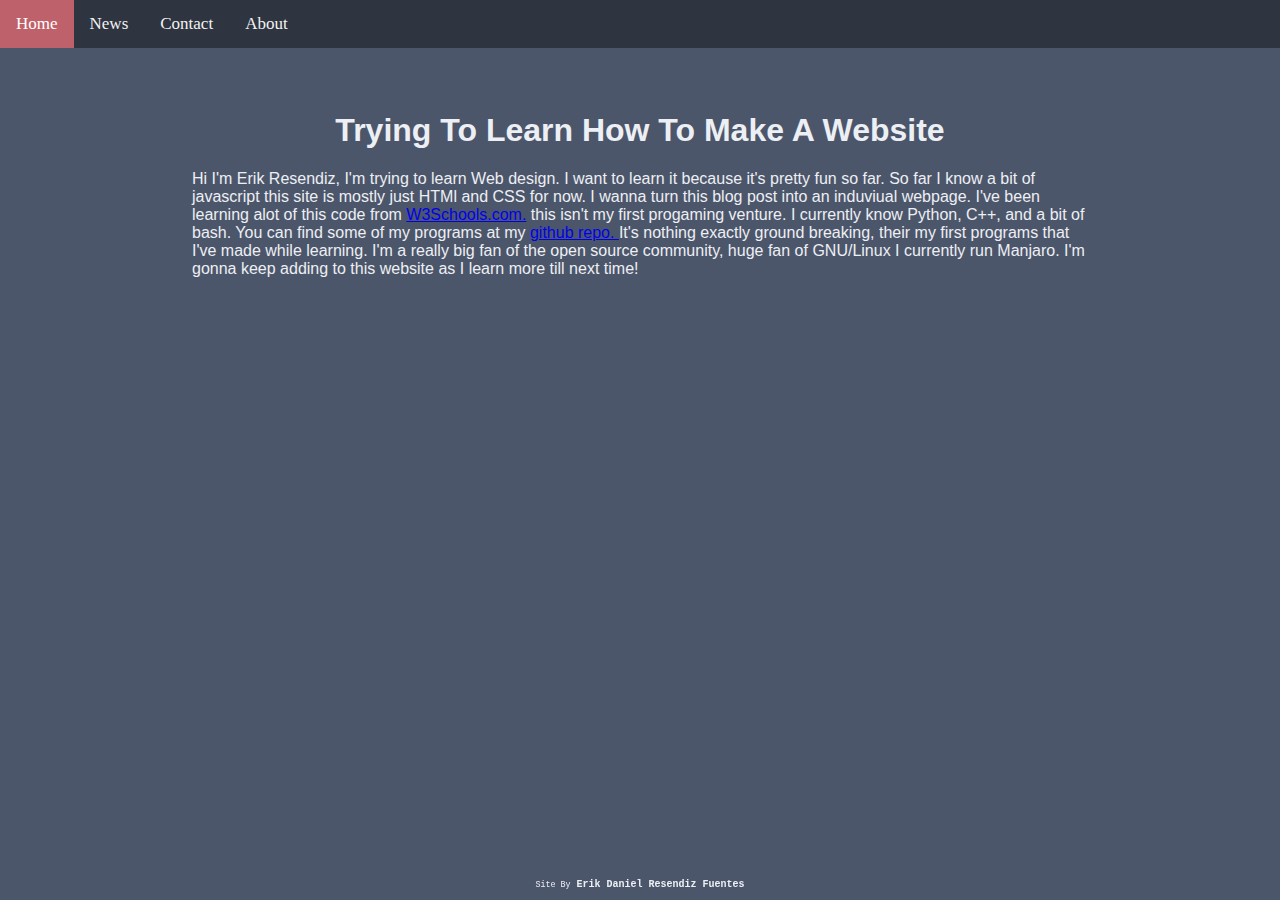
==== blogpg1.html @ 9a450185 "Rename index.html to blogpg1.html" ====
<!DOCTYPE html>
<html lang="en">
<link rel="stylesheet" href="theme.css">
<link rel="icon" type="image/x-icon" href="18e1f6e653c442199c7d7456023a6434-removebg-preview.png">
<!-- Sets up Top Bar -->
<meta name="viewport" content="width=device-width, initial-scale=1">

<div class="topnav">
    <a class="active" href="#home">Home</a><a href="#news">News</a>
    
    <a href="#contact">Contact</a>
    <a href="#about">About</a>
  </div>
<!-- End Of Top Bar Code -->
<head>
<h1 class="center">Trying To Learn How To Make A Website</h1>
</head>
<body>
  <p class="para" id="blog">
    Hi I'm Erik Resendiz, I'm trying to learn Web design.
    I want to learn it because it's pretty fun so far.
    So far I know a bit of javascript this site is mostly just HTMl and CSS for now.
    I wanna turn this blog post into an induviual webpage.
    I've been learning alot of this code from <a href="https://www.w3schools.com/default.asp"; target="_blank">W3Schools.com.</a>
    this isn't my first progaming venture. I currently know Python, C++, and a bit of bash.
    You can find some of my programs at my <a href="https://github.com/erikresendiz/Code" target="_blank">github repo. </a>
    It's nothing exactly ground breaking, their my first programs that I've made while learning.
    I'm a really big fan of the open source community, huge fan of GNU/Linux I currently run Manjaro.
    I'm gonna keep adding to this website as I learn more till next time!
  </p>
</body>
<p class="bottom"> <small>Site By</small> <strong class=".name" id="my_name">Erik Daniel Resendiz Fuentes</strong></p>
</html>
---- theme.css ----
body {
    background-color: #4c566a;
    margin: 0%;
  }
  .para {
    color: #eceff4;
    font-size: 16px;
    font-family:-apple-system, BlinkMacSystemFont, 'Segoe UI', Roboto, Oxygen, Ubuntu, Cantarell, 'Open Sans', 'Helvetica Neue', sans-serif;
    margin-top: 1%;
    margin-bottom: 10%;
    margin-right: 15%;
    margin-left: 15%;
  }
  h1 {
    margin-top: 5%;
    text-align: center;
    font-family: Verdana,sans-serif, Arial;
    color: #eceff4;
  }
  .center {
    text-align: center;
  }
  .bottom {
    color: #eceff4;
    font-size: x-small;
    font-family: Monaco, Lucida Console, Courier New;
    position: fixed;
    text-align: center;
    bottom: 0px; 
    width: 100%;
  }

  .name{
    color: #eceff4;
    font-family: Monaco, Courier New;
  }

/* Top Bar Settings!*/
  .topnav {
    overflow: hidden;
    background-color: #2e3440;
  }
  
  .topnav a {
    float: left; 
    color: #f2f2f2;
    text-align: center;
    padding: 14px 16px;
    text-decoration: none;
    font-size: 17px;
  }
  
  .topnav a:hover {
    background-color: #d8dee9;
    color: black;
  }
  
  .topnav a.active {
    background-color: #bf616a;
    color: white;
  }
/* Top Setting ends*/
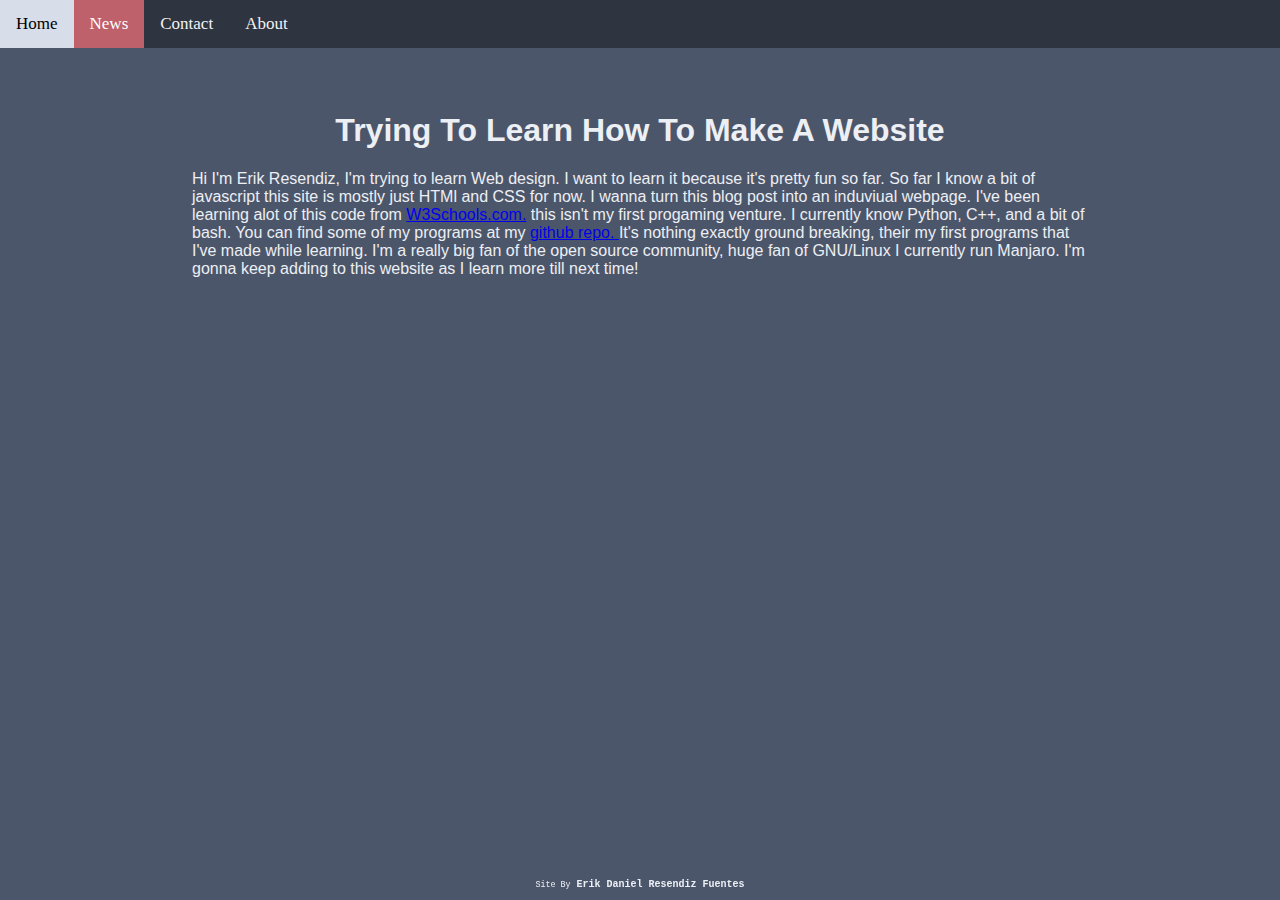
==== commit e9118cd9: "Update blogpg1.html" ====
--- a/blogpg1.html
+++ b/blogpg1.html
@@ -6,7 +6,7 @@
 <meta name="viewport" content="width=device-width, initial-scale=1">
 
 <div class="topnav">
-    <a class="active" href="#home">Home</a><a href="#news">News</a>
+    <a href="#home">Home</a><a class="active" href="#news">News</a>
     
     <a href="#contact">Contact</a>
     <a href="#about">About</a>
